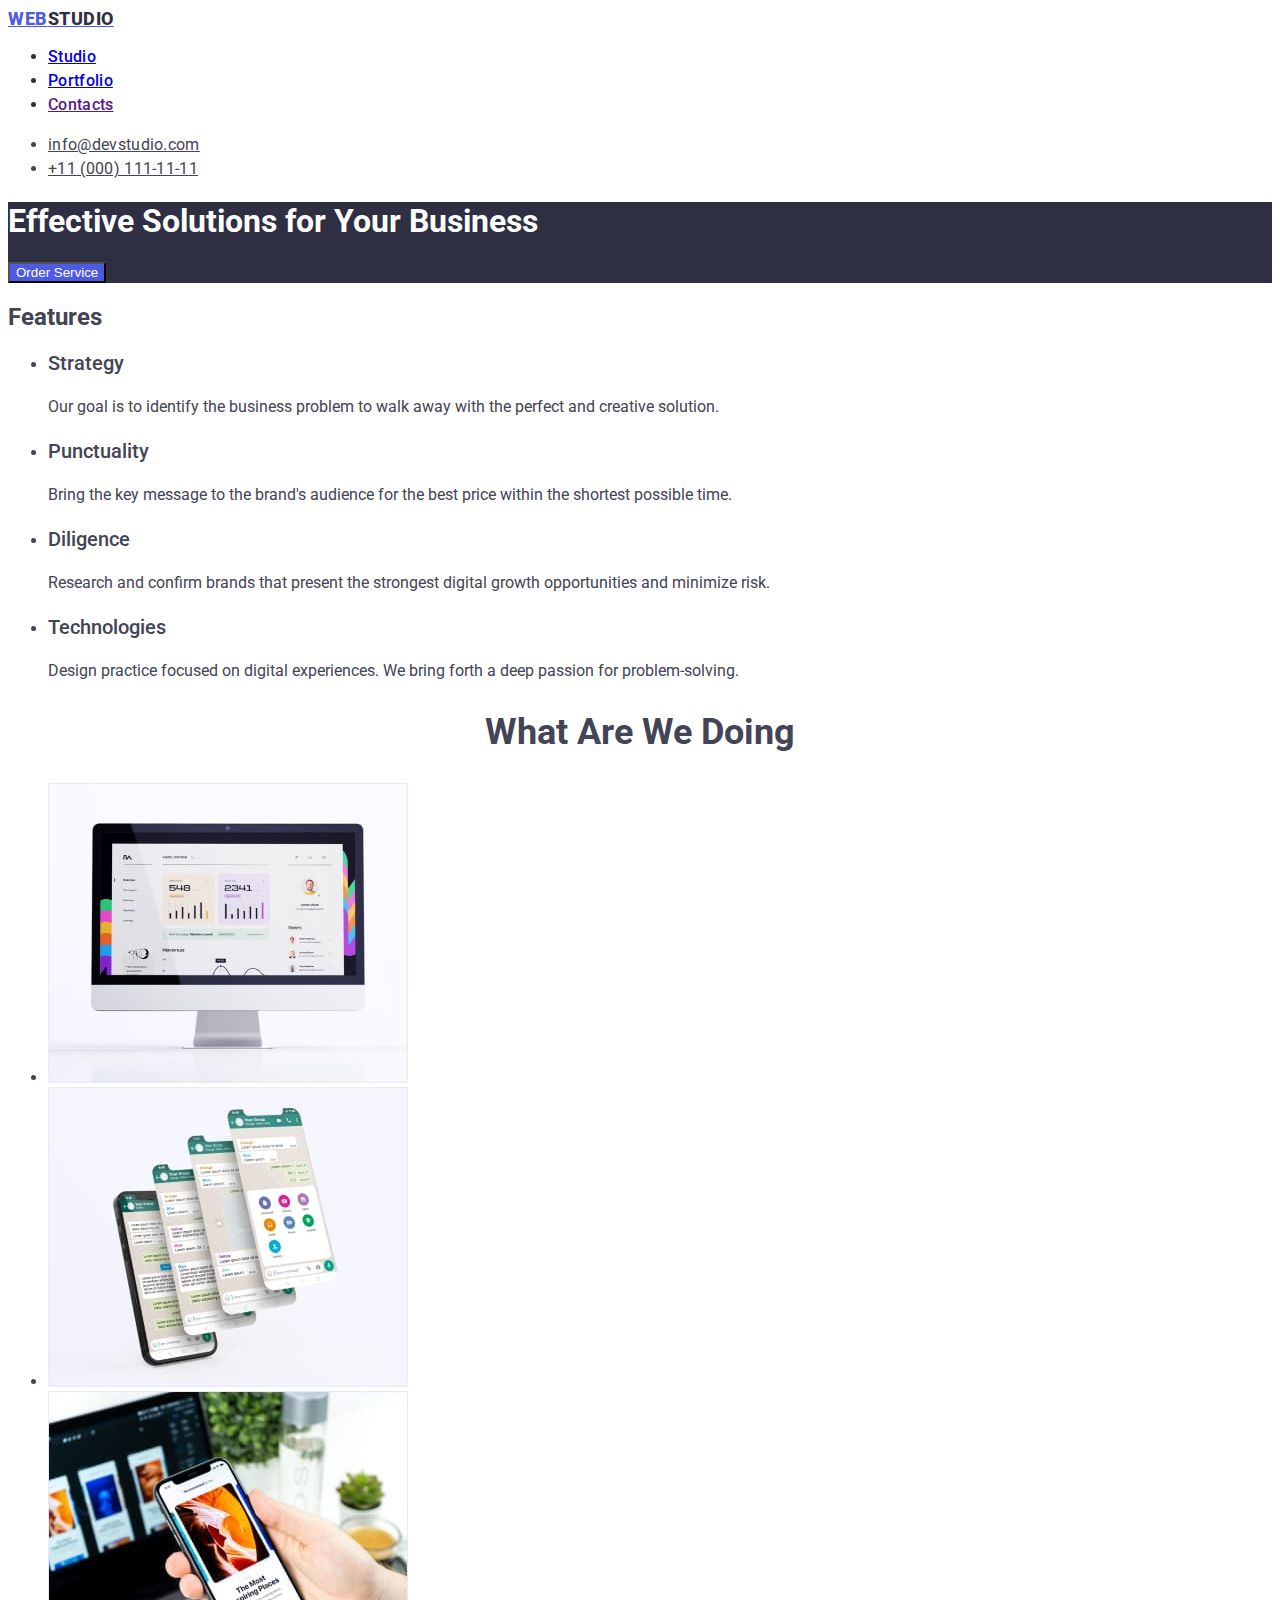
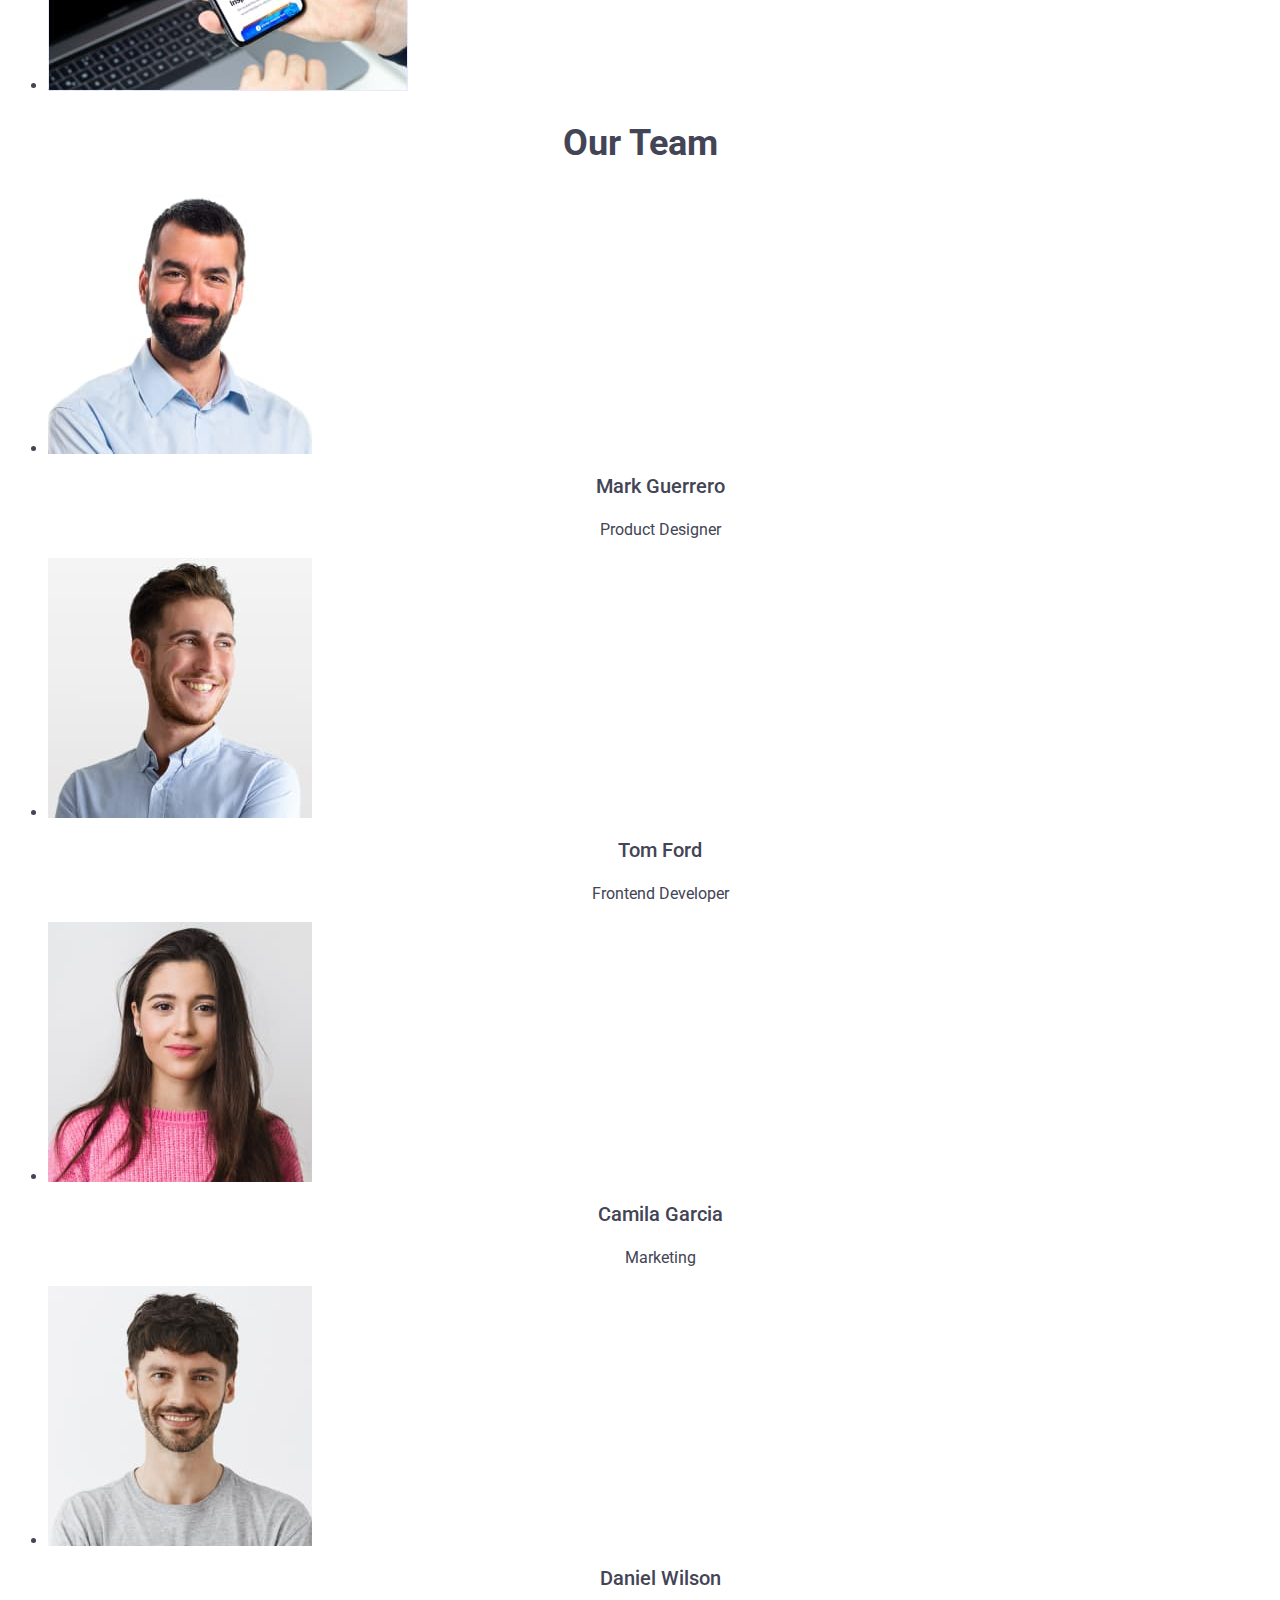
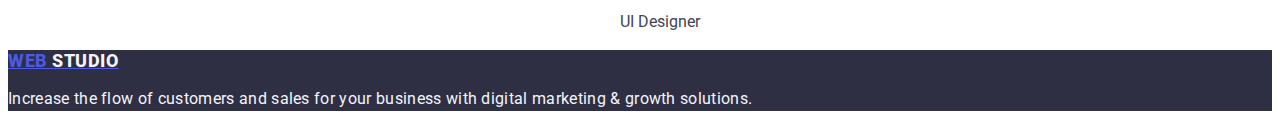
==== index.html @ 0f8529ee "styles" ====
<html lang="en">
  <head>
    <meta charset="UTF-8" />
    <meta http-equiv="X-UA-Compatible" content="IE=edge" />
    <meta name="viewport" content="width=device-width, initial-scale=1.0" />
    <link rel="preconnect" href="https://fonts.googleapis.com" />
    <link rel="preconnect" href="https://fonts.gstatic.com" crossorigin />
    <link
      href="https://fonts.googleapis.com/css2?family=Montserrat:wght@400;700&family=Raleway:wght@800&family=Roboto+Mono:ital@1&family=Roboto:wght@400;500;700;900&family=Tangerine:wght@700&display=swap"
      rel="stylesheet"
    />

    <title>WebStudio</title>
    <link rel="stylesheet" href="./css/styles.css" />
  </head>
  <body class="body">
    <!-- Header -->
    <header class="header">
      <nav class="header-nav">
        <a class="logo" href="./index.html">
          Web<span class="logo-span-dark">Studio</span>
        </a>
        <ul class="header-list">
          <li class="header-item">
            <a class="header-item-id" href="./index.html">Studio</a>
          </li>
          <li class="header-item">
            <a class="header-item-id" href="./portfolio.html">Portfolio</a>
          </li>
          <li class="header-item">
            <a class="header-item-id" href="">Contacts</a>
          </li>
        </ul>
      </nav>
      <address class="header-adress">
        <ul class="header-contacts">
          <li class="header-contacts-list">
            <a class="header-contacts-link" href="mailto:info@devstudio.com"
              >info@devstudio.com</a
            >
          </li>
          <li class="header-contacts-list">
            <a class="header-contacts-link" href="tel:+110001111111"
              >+11 (000) 111-11-11</a
            >
          </li>
        </ul>
      </address>
    </header>
    <!-- Main -->
    <main class="main">
      <!-- Hero section -->
      <section class="section hero">
        <h1 class="hero-title">Effective Solutions for Your Business</h1>
        <button class="hero-btn" type="button">Order Service</button>
      </section>

      <!-- Features -->
      <section class="section features">
        <h2 class="features-title">Features</h2>
        <ul class="features-list">
          <li class="features-item">
            <h3 class="features-item-title">Strategy</h3>
            <p class="features-item-text">
              Our goal is to identify the business problem to walk away with the
              perfect and creative solution.
            </p>
          </li>
          <li class="features-item">
            <h3 class="features-item-title">Punctuality</h3>
            <p class="features-item-text">
              Bring the key message to the brand's audience for the best price
              within the shortest possible time.
            </p>
          </li>
          <li class="features-item">
            <h3 class="features-item-title">Diligence</h3>
            <p class="features-item-text">
              Research and confirm brands that present the strongest digital
              growth opportunities and minimize risk.
            </p>
          </li>
          <li class="features-item">
            <h3 class="features-item-title">Technologies</h3>
            <p class="features-item-text">
              Design practice focused on digital experiences. We bring forth a
              deep passion for problem-solving.
            </p>
          </li>
        </ul>
      </section>
      <!-- What we do -->
      <section class="section product">
        <h2 class="product-title">What are we doing</h2>
        <ul class="product-list">
          <li class="product-item">
            <img
              class="product-img"
              src="./images/monitor.jpg"
              alt="monitor"
              width="360"
              height="300"
            />
          </li>
          <li class="product-item">
            <img
              class="product-img"
              src="./images/cascade.jpg"
              alt="cascade of websites above the smartphone"
              width="360"
              height="300"
            />
          </li>
          <li class="product-item">
            <img
              class="product-img"
              src="./images/smartphone.jpg"
              alt="smartphone in hand"
              width="360"
              height="300"
            />
          </li>
        </ul>
      </section>
      <!-- Our team -->
      <section class="section team">
        <h2 class="team-title">Our Team</h2>
        <ul class="team-list">
          <li class="team-faces">
            <img
              class="team-photo"
              src="./images/our-team/mark.jpg"
              alt="A bearded man in a light shirt.Smiling and looks straight ahead"
              width="264"
              height="260"
            />
            <h3 class="team-names">Mark Guerrero</h3>
            <p class="team-faces-position">Product Designer</p>
          </li>
          <li class="team-faces">
            <img
              class="team-photo"
              src="./images/our-team/tom.jpg"
              alt="A bearded man in a light shirt.Smiling and looks to the right"
              width="264"
              height="260"
            />
            <h3 class="team-names">Tom Ford</h3>
            <p class="team-faces-position">Frontend Developer</p>
          </li>
          <li class="team-faces">
            <img
              class="team-photo"
              src="./images/our-team/camilla.jpg"
              alt="A dark-haired girl in a pink sweater is smiling. She looks straight ahead "
              width="264"
              height="260"
            />
            <h3 class="team-names">Camila Garcia</h3>
            <p class="team-faces-position">Marketing</p>
          </li>
          <li class="team-faces">
            <img
              class="team-photo"
              src="./images/our-team/daniel.jpg"
              alt="A bearded man in a light t-shirt.Smiling and looks straight ahead"
              width="264"
              height="260"
            />
            <h3 class="team-names">Daniel Wilson</h3>
            <p class="team-faces-position">UI Designer</p>
          </li>
        </ul>
      </section>
    </main>

    <footer class="footer">
      <a class="logo" href="./index.html"
        >Web <span class="logo-span-light">Studio</span>
      </a>
      <p class="footer-text">
        Increase the flow of customers and sales for your business with digital
        marketing & growth solutions.
      </p>
    </footer>
  </body>
</html>
---- css/styles.css ----
body
{
    background-color:#FFFFFF;
    font-family: "Roboto","Raleway",sans-serif;
    color: #434455;
    
}

/* Header styles */
.header {}

.header-nav 
{
        font-style: normal;
        font-weight: 500;
        font-size: 16px;
        line-height:1.5;
        letter-spacing: 0.02em;
        color: #2E2F42;
}

.logo 
{
        font-style: normal;
        font-weight: 800;
        font-size: 18px;
        line-height: 1.17;
        letter-spacing: 0.03em;
        text-transform: uppercase;
        color: #4D5AE5;
}

.logo-span-dark
{
color: #2E2F42;
}

.header-list {}

.header-item {}

.header-item-id{}

.header-item-id:hover, 
.header-item-id:focus
{
   color: #404BBF
}

.header-adress {}

.header-contacts {}

.header-contacts-list {}
    

.header-contacts-link
 {
        font-style: normal;
        font-weight: 400;
        font-size: 16px;
        line-height: 1.5;
        letter-spacing: 0.02em;
        color: #434455;
    }

.header-contacts-link:hover,
.header-contacts-link:focus
{
    color: #404BBF;
}

/* Hero styles */

.section {}

.hero {
    background-color: #2E2F42;
}

.hero-title {
    color: #FFFFFF;
}

.hero-btn {
    background-color: #4D5AE5;
    color: #FFFFFF;
    cursor: pointer;
}

.hero-btn:hover,
.hero-btn:focus
{
    background-color: #404BBF;
}

/* Features styles */

.section {}

.features {}

.features-title {}

.features-list {}

.features-item {}

.features-item-title {
    font-weight: 500;
        font-size: 20px;
        line-height: 1.2;
}

.features-item-text {
    font-weight: 400;
        font-size: 16px;
        line-height: 1.5;
}

/* Product styles */

.section {}

.product {}

.product-title {
    font-weight: 700;
        font-size: 36px;
        line-height: 1.11;
        text-align: center;
        text-transform: capitalize;
}

.product-list {}

.product-item {}

.product-img {}

/* Team styles */

.section {}

.team {}

.team-title {
    font-weight: 700;
        font-size: 36px;
        line-height: 1.11;
        text-align: center;
        text-transform: capitalize;
    }

.team-list {}

.team-faces {}

.team-photo {}

.team-names {
    font-weight: 500;
        font-size: 20px;
        line-height: 1.2;
        text-align: center;
}

.team-faces-position {font-weight: 400;
    font-size: 16px;
    line-height: 1.5;
    text-align: center;}

/* Footer styles*/
.footer 
{
    background-color: #2E2F42;;
}

.logo {}

.logo-span-light 
{
    color: #F4F4FD;
}

.footer-text {
    font-family: 'Roboto';
        font-style: normal;
        font-weight: 400;
        font-size: 16px;
        line-height: 1.5;
        letter-spacing: 0.02em;
        color: #F4F4FD;
}

/* Portfolio styles */

.main {}

.section {}

.pf {}

.pf-list {}

.pf-item {}

.pf-btn {
    background-color: #F4F4FD;
    color: #4D5AE5;
    cursor: pointer;
}
.pf-btn:hover,
.pf-btn:focus
{
    background-color: #404BBF;
    color: #FFFFFF;
}
.pf-links {}

.pf-info {}

.pf-info-links {}

.pf-img {}

.pf-subtitle {
    font-weight: 400;
        font-size: 16px;
        line-height: 1.5;
        columns: #2E2F42;
}

.pf-text {
    font-weight: 400;
        font-size: 16px;
        line-height: 1.5;
        color: #2E2F42;
}
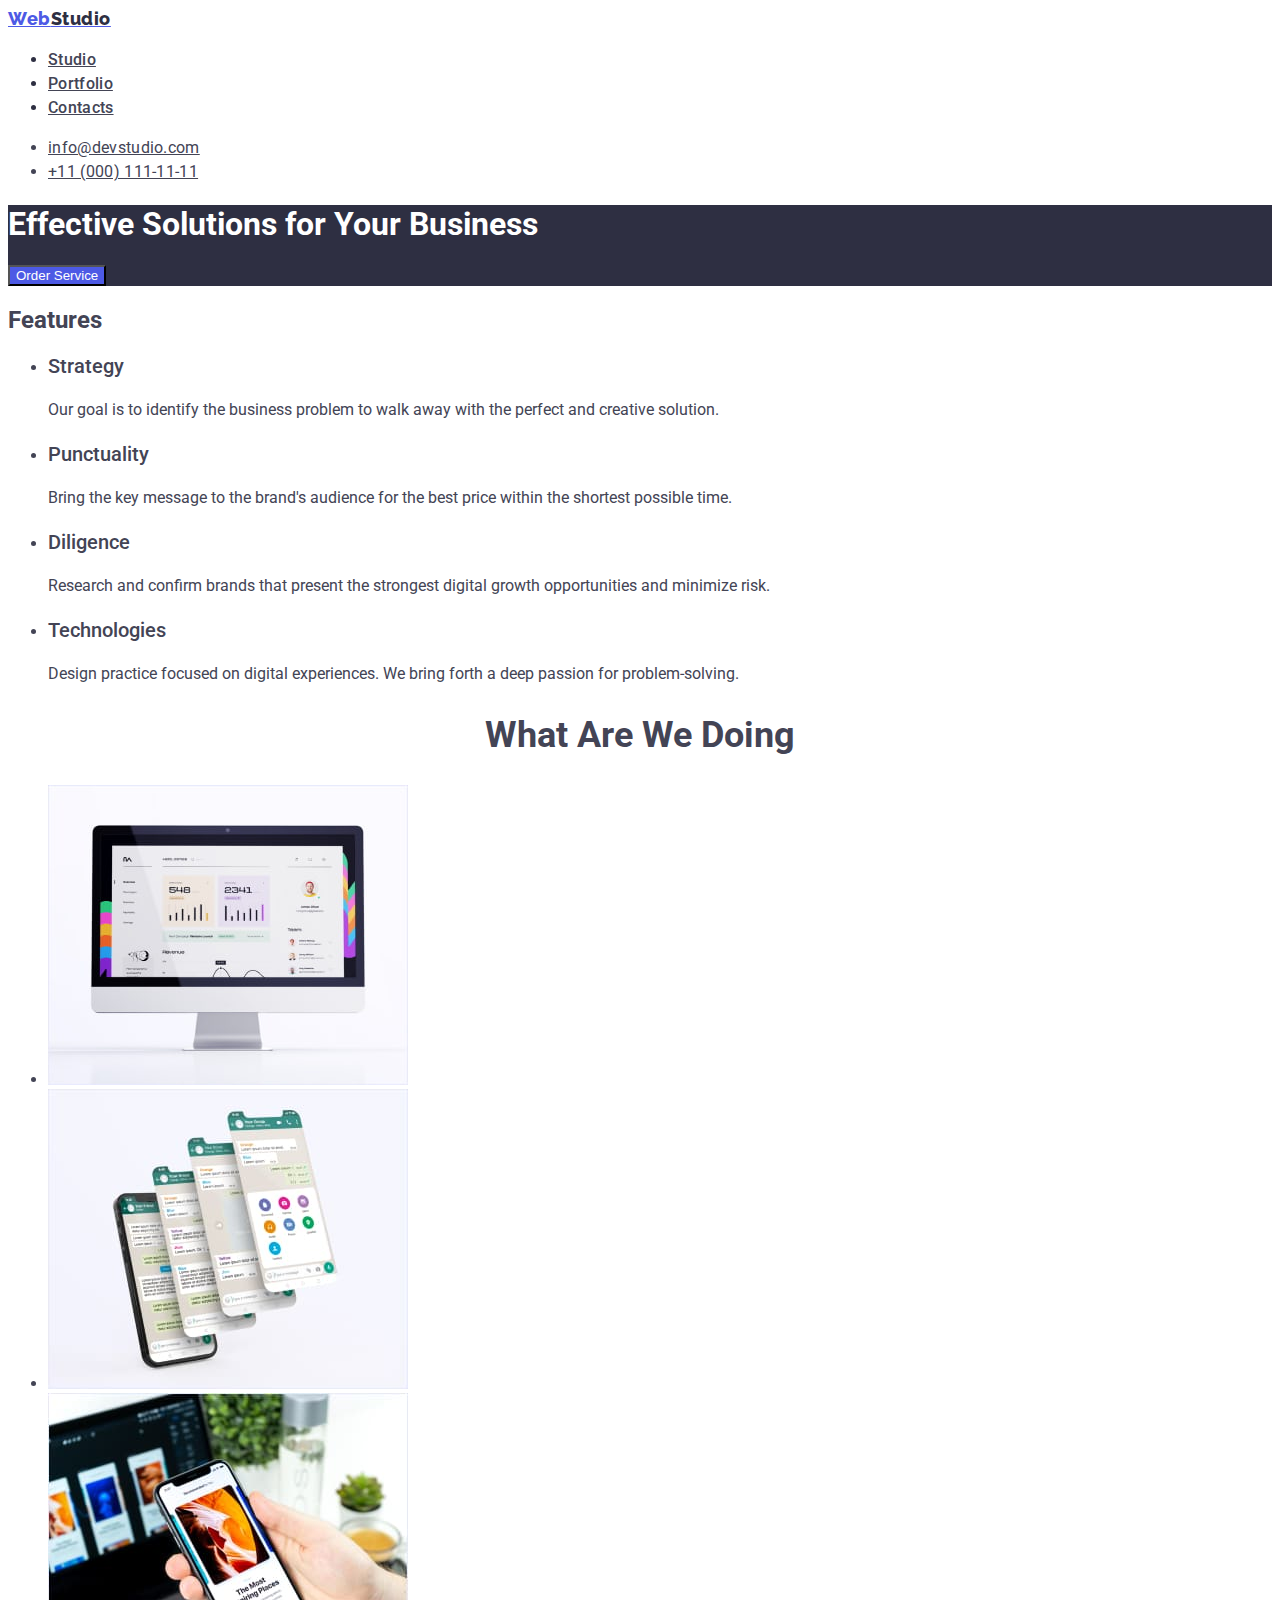
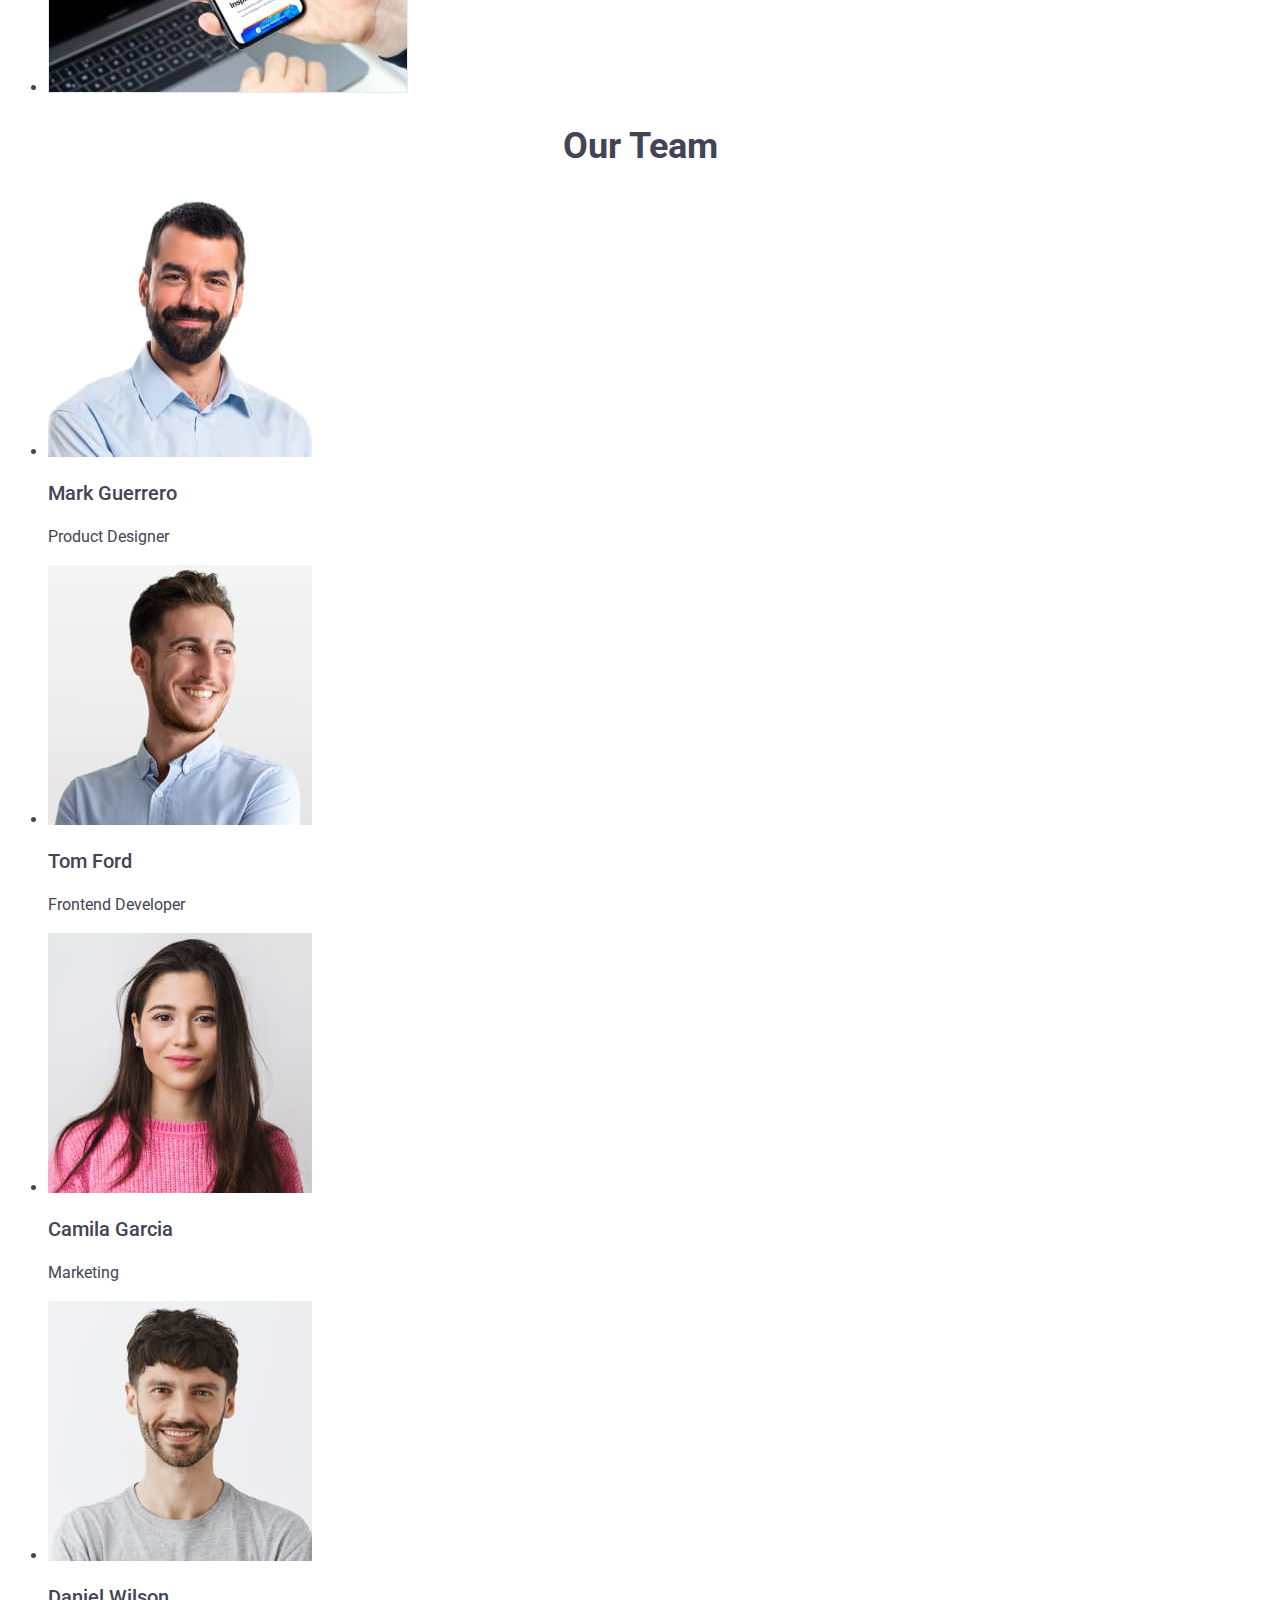
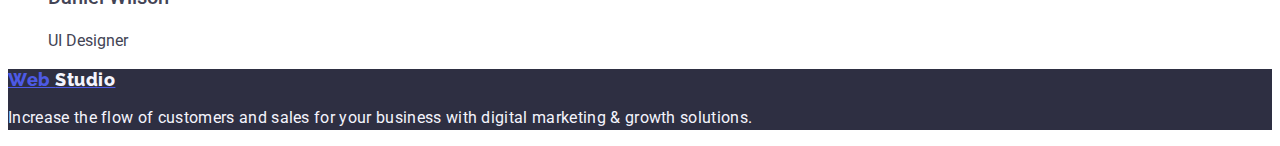
==== commit 2d44bd2d: "changes1" ====
--- a/index.html
+++ b/index.html
@@ -1,3 +1,4 @@
+<!DOCTYPE html>
 <html lang="en">
   <head>
     <meta charset="UTF-8" />
--- a/css/styles.css
+++ b/css/styles.css
@@ -1,9 +1,17 @@
 body
 {
-    background-color:#FFFFFF;
-    font-family: "Roboto","Raleway",sans-serif;
-    color: #434455;
+    background-color:var(--background-light);
+    font-family: "Roboto",sans-serif;
+    color: var(--main-text-color);
     
+}
+:root
+{
+    --background-dark: #2E2F42;
+    --background-light:#FFFFFF;
+    --main-tittle-color:#2E2F42;
+    --main-text-color:#434455;
+    --text-light-color:#FFFFFF;
 }
 
 /* Header styles */
@@ -11,35 +19,36 @@
 
 .header-nav 
 {
-        font-style: normal;
         font-weight: 500;
         font-size: 16px;
         line-height:1.5;
         letter-spacing: 0.02em;
-        color: #2E2F42;
+        color: var(--main-tittle-color);
 }
 
 .logo 
 {
-        font-style: normal;
-        font-weight: 800;
-        font-size: 18px;
-        line-height: 1.17;
-        letter-spacing: 0.03em;
-        text-transform: uppercase;
-        color: #4D5AE5;
+font-family: 'Raleway';      
+font-style: normal;        
+font-weight: 800;
+font-size: 18px;
+line-height:1.17;
+letter-spacing: 0.03em;
+  color: #4D5AE5;
 }
 
 .logo-span-dark
 {
-color: #2E2F42;
+color:var(--main-tittle-color);
 }
 
 .header-list {}
 
 .header-item {}
 
-.header-item-id{}
+.header-item-id{
+    color: var(--main-text-color);
+}
 
 .header-item-id:hover, 
 .header-item-id:focus
@@ -61,7 +70,7 @@
         font-size: 16px;
         line-height: 1.5;
         letter-spacing: 0.02em;
-        color: #434455;
+        color: var(--main-text-color);
     }
 
 .header-contacts-link:hover,
@@ -75,16 +84,16 @@
 .section {}
 
 .hero {
-    background-color: #2E2F42;
+    background-color: var(--background-dark);
 }
 
 .hero-title {
-    color: #FFFFFF;
+    color: var(--text-light-color);
 }
 
 .hero-btn {
     background-color: #4D5AE5;
-    color: #FFFFFF;
+    color: var(--text-light-color);
     cursor: pointer;
 }
 
@@ -162,18 +171,19 @@
     font-weight: 500;
         font-size: 20px;
         line-height: 1.2;
-        text-align: center;
-}
-
-.team-faces-position {font-weight: 400;
+       
+}
+
+.team-faces-position {
+    font-weight: 400;
     font-size: 16px;
     line-height: 1.5;
-    text-align: center;}
+   }
 
 /* Footer styles*/
 .footer 
 {
-    background-color: #2E2F42;;
+    background-color: var(--background-dark);
 }
 
 .logo {}
@@ -184,9 +194,7 @@
 }
 
 .footer-text {
-    font-family: 'Roboto';
-        font-style: normal;
-        font-weight: 400;
+    
         font-size: 16px;
         line-height: 1.5;
         letter-spacing: 0.02em;
@@ -214,7 +222,7 @@
 .pf-btn:focus
 {
     background-color: #404BBF;
-    color: #FFFFFF;
+    color: var(--text-light-color);
 }
 .pf-links {}
 
@@ -228,12 +236,12 @@
     font-weight: 400;
         font-size: 16px;
         line-height: 1.5;
-        columns: #2E2F42;
+        color: var(--main-tittle-color);
 }
 
 .pf-text {
     font-weight: 400;
         font-size: 16px;
         line-height: 1.5;
-        color: #2E2F42;
+        color: var(--main-tittle-color);
 }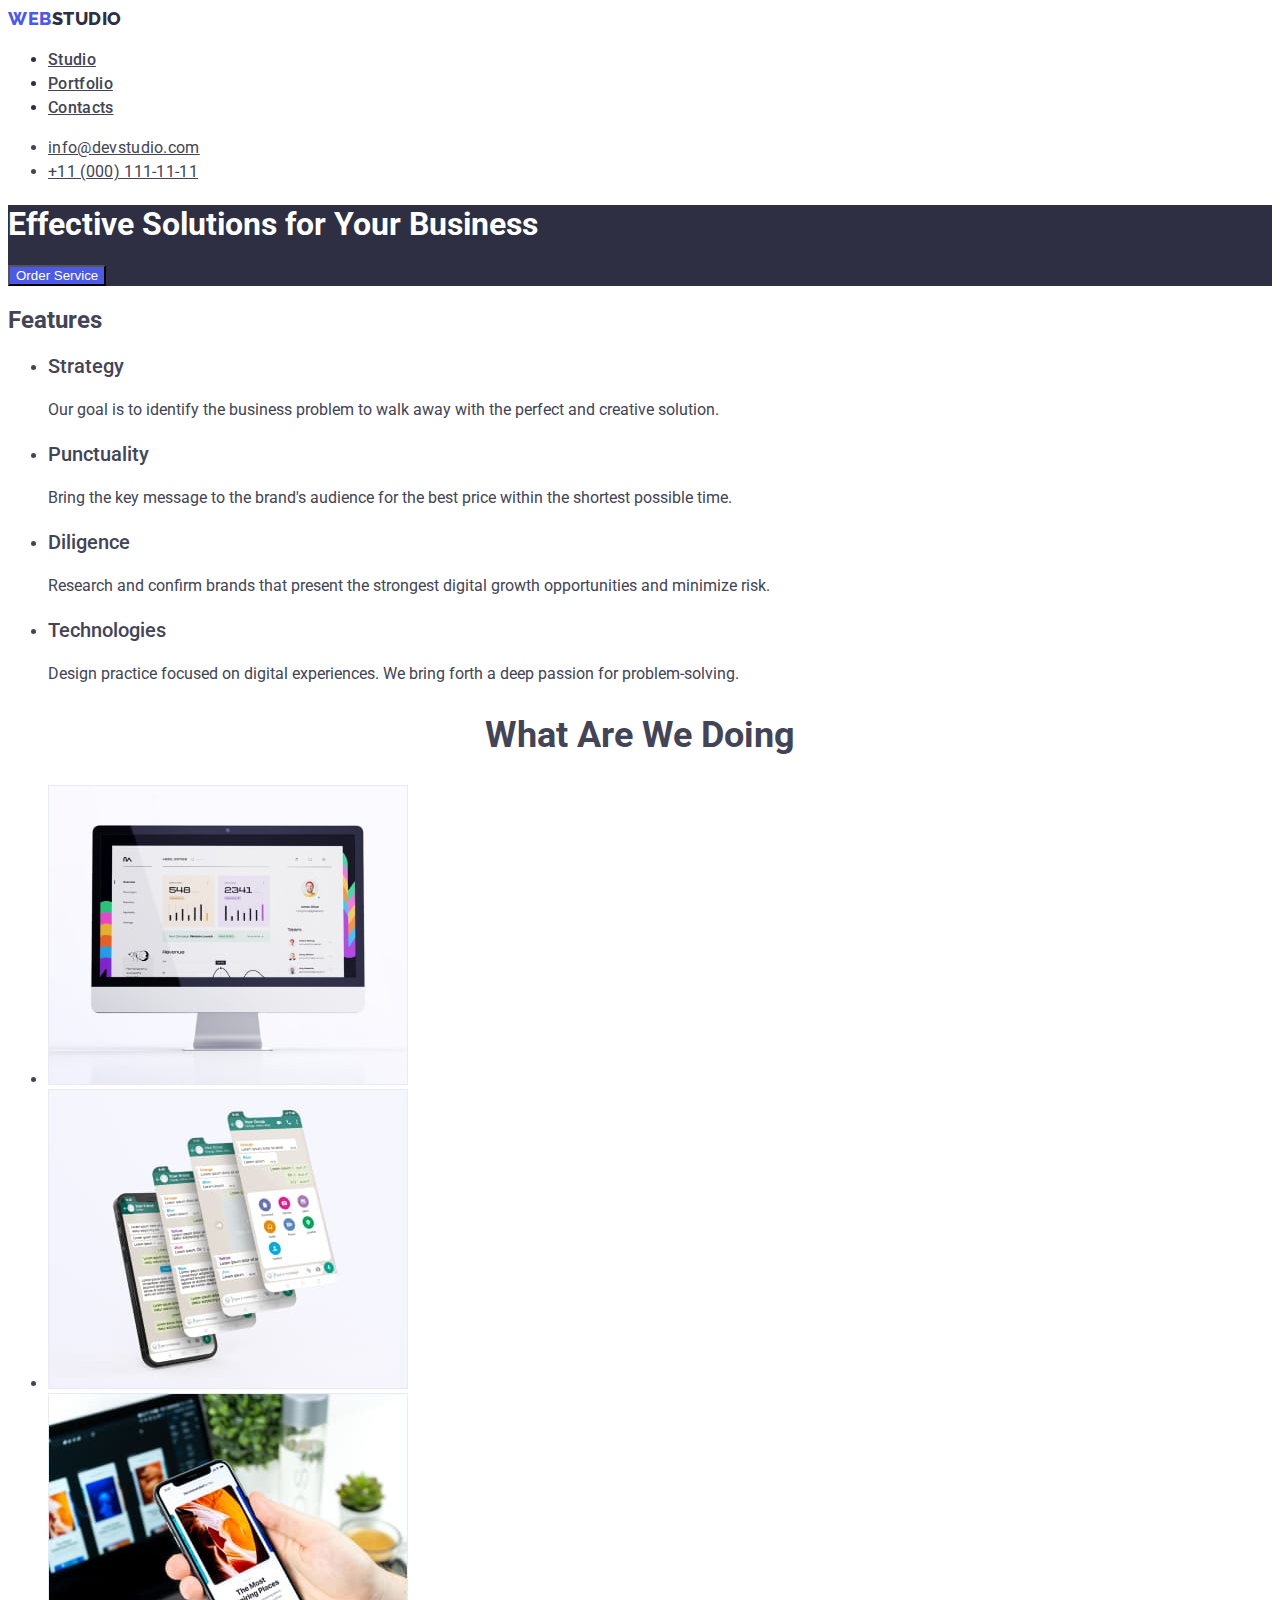
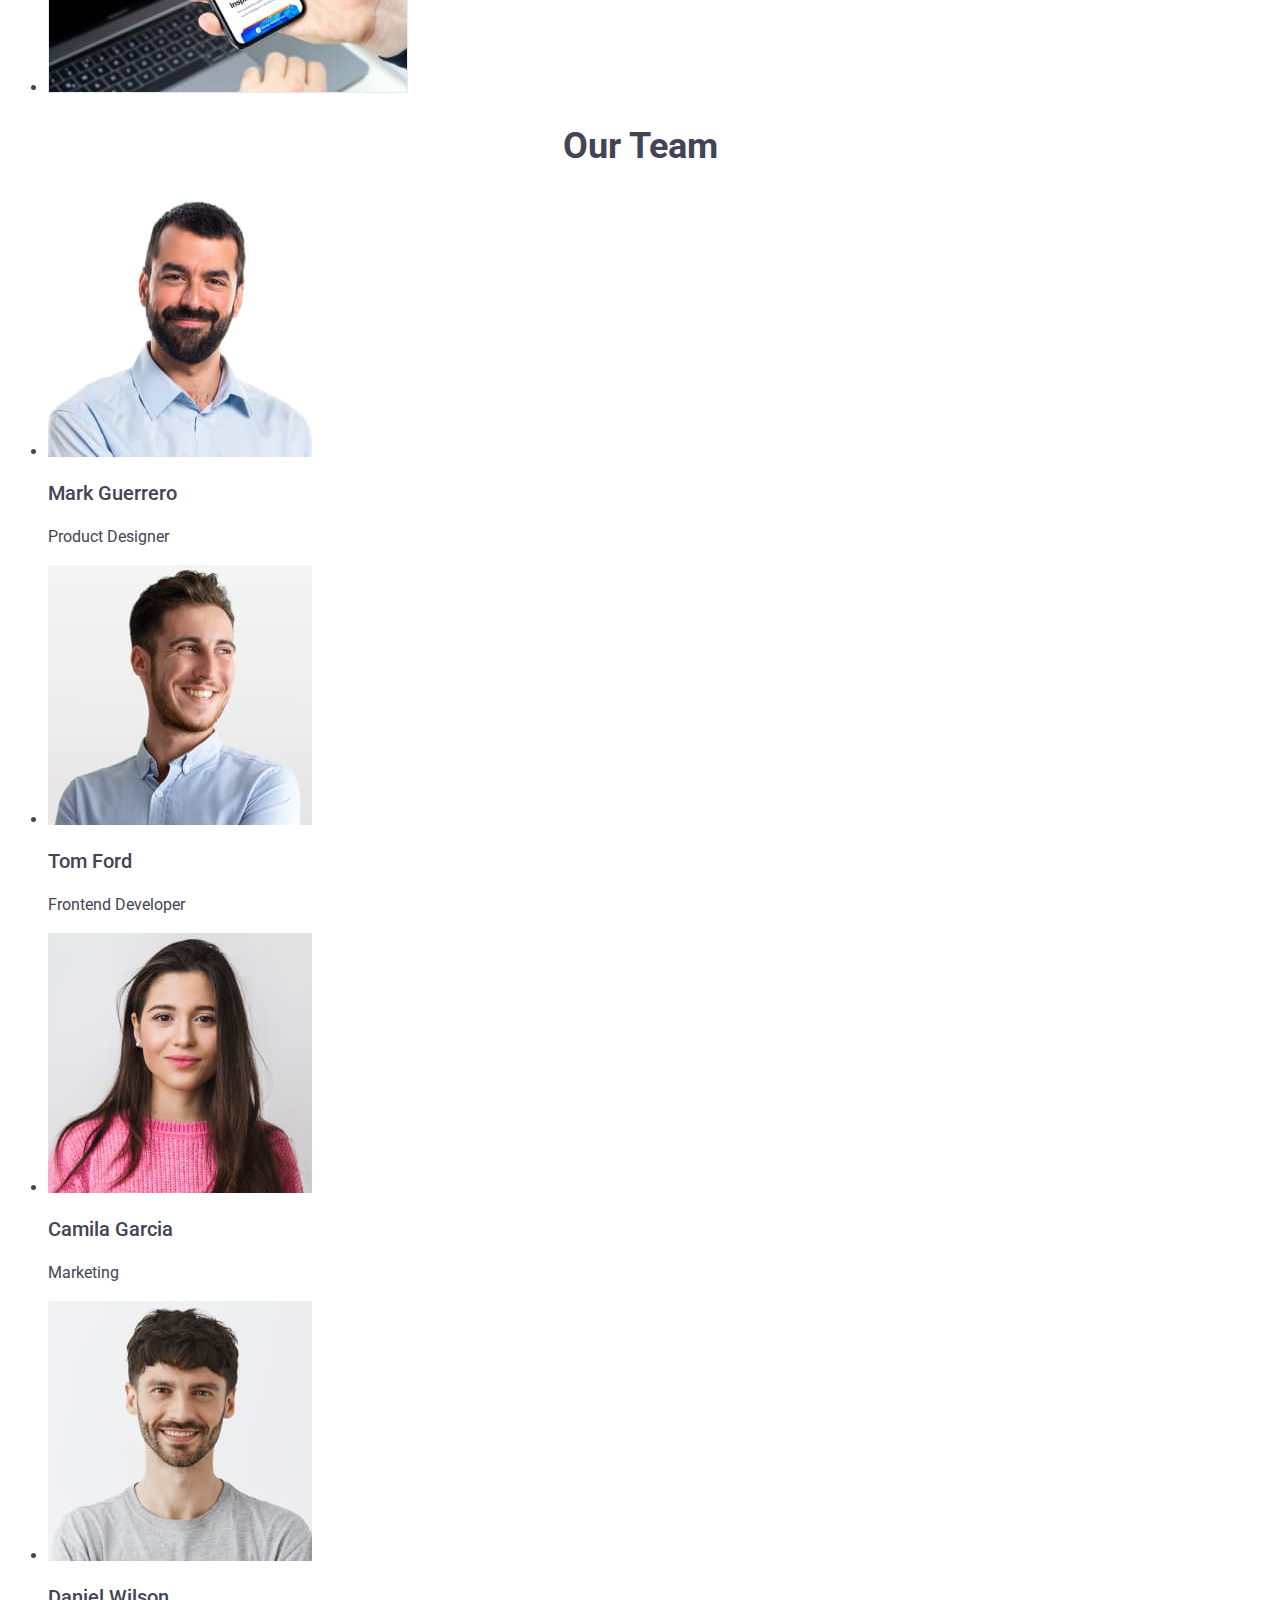
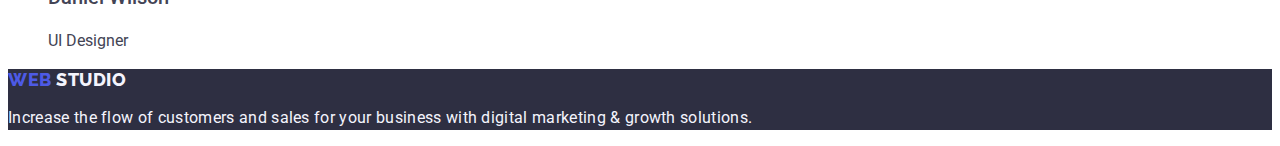
==== commit 2d461a82: "ch2" ====
--- a/index.html
+++ b/index.html
@@ -18,7 +18,7 @@
     <!-- Header -->
     <header class="header">
       <nav class="header-nav">
-        <a class="logo" href="./index.html">
+        <a class="logo link" href="./index.html">
           Web<span class="logo-span-dark">Studio</span>
         </a>
         <ul class="header-list">
@@ -176,7 +176,7 @@
     </main>
 
     <footer class="footer">
-      <a class="logo" href="./index.html"
+      <a class="logo link" href="./index.html"
         >Web <span class="logo-span-light">Studio</span>
       </a>
       <p class="footer-text">
--- a/css/styles.css
+++ b/css/styles.css
@@ -1,7 +1,7 @@
 body
-{
+{font-family: "Roboto", sans-serif;
     background-color:var(--background-light);
-    font-family: "Roboto",sans-serif;
+    
     color: var(--main-text-color);
     
 }
@@ -19,22 +19,31 @@
 
 .header-nav 
 {
-        font-weight: 500;
-        font-size: 16px;
-        line-height:1.5;
-        letter-spacing: 0.02em;
+        
+            font-style: normal;
+            font-weight: 500;
+            font-size: 16px;
+            line-height: 1.5;
+           
+            letter-spacing: 0.02em;
         color: var(--main-tittle-color);
 }
 
 .logo 
 {
-font-family: 'Raleway';      
+font-family: "Raleway",
+    sans-serif;      
 font-style: normal;        
 font-weight: 800;
 font-size: 18px;
 line-height:1.17;
 letter-spacing: 0.03em;
   color: #4D5AE5;
+  text-transform: uppercase;
+}
+.link
+{
+    text-decoration: none;
 }
 
 .logo-span-dark
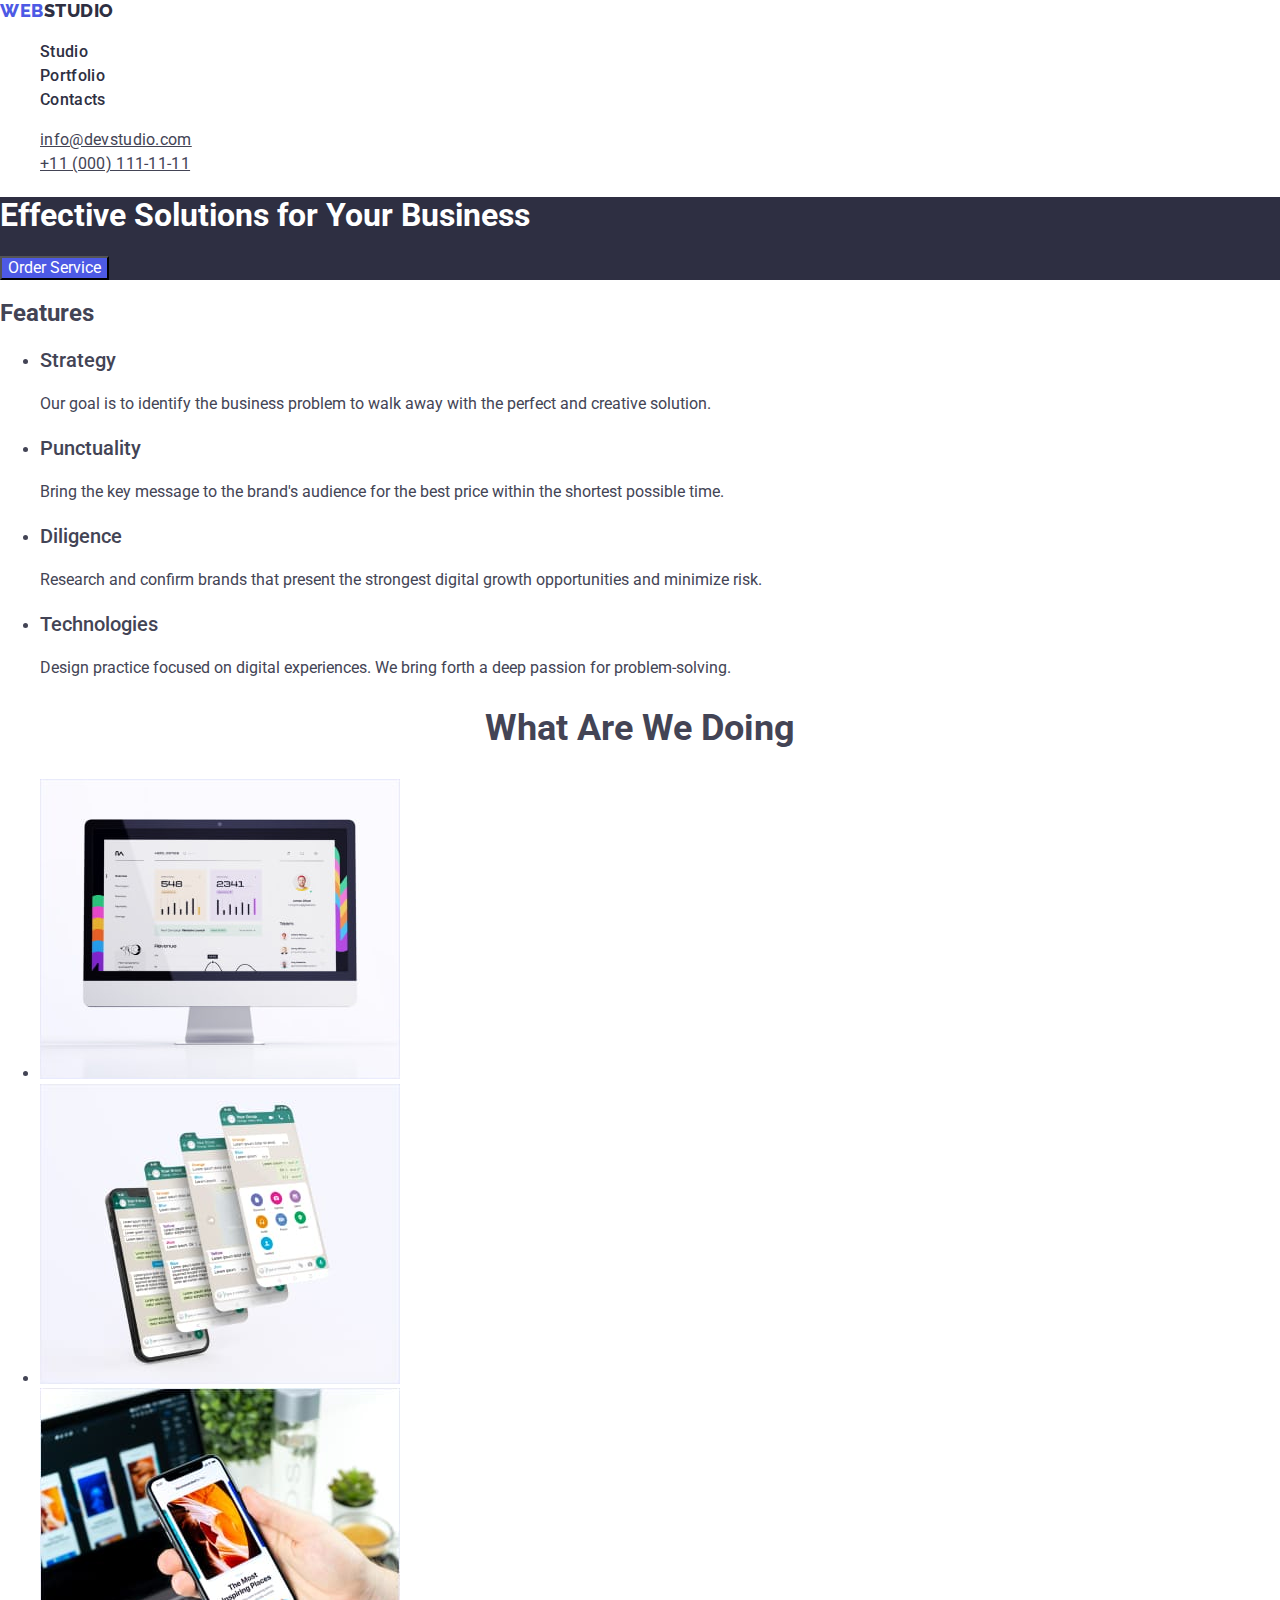
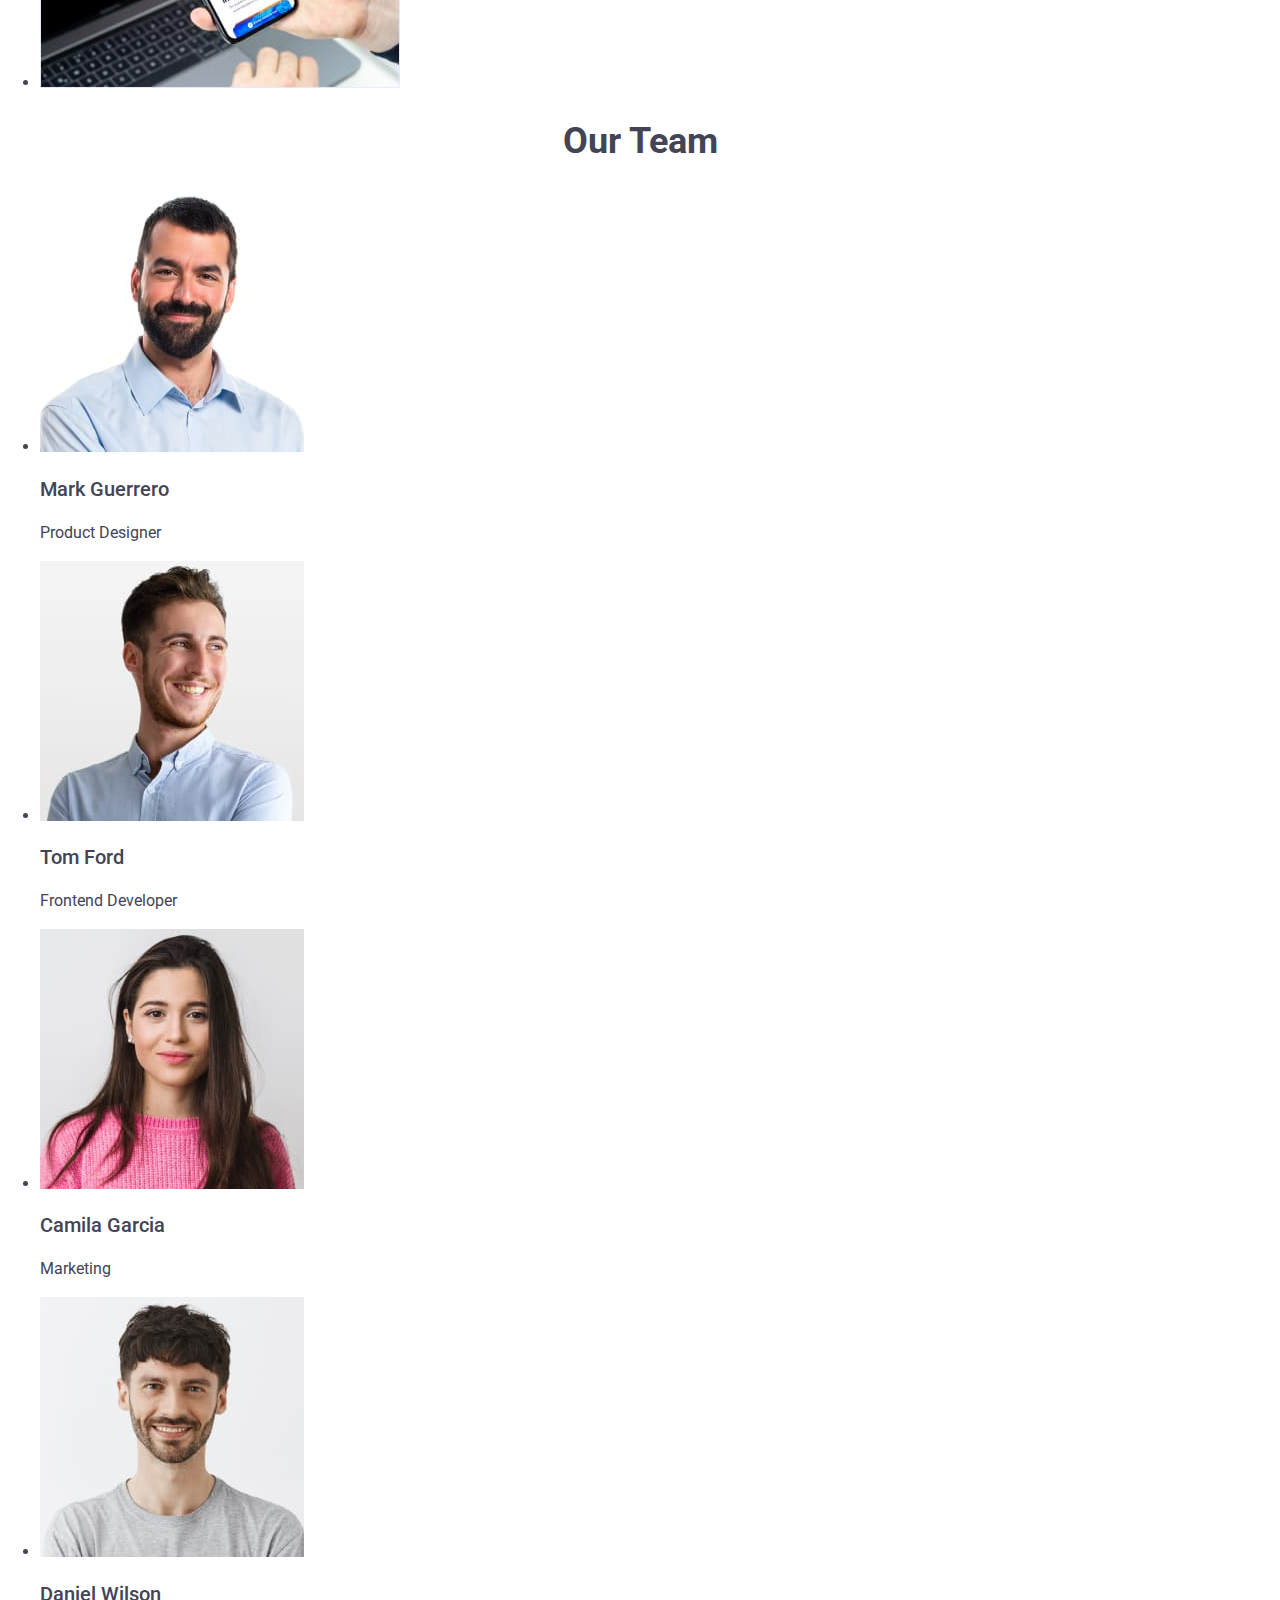
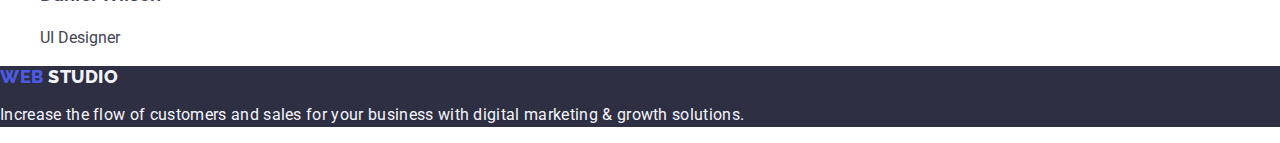
==== commit 750af393: "changes3" ====
--- a/index.html
+++ b/index.html
@@ -9,6 +9,11 @@
     <link
       href="https://fonts.googleapis.com/css2?family=Montserrat:wght@400;700&family=Raleway:wght@800&family=Roboto+Mono:ital@1&family=Roboto:wght@400;500;700;900&family=Tangerine:wght@700&display=swap"
       rel="stylesheet"
+    />
+    <!-- Normalize -->
+    <link
+      rel="stylesheet"
+      href="https://cdn.jsdelivr.net/npm/modern-normalize@2.0.0/modern-normalize.min.css"
     />
 
     <title>WebStudio</title>
@@ -23,24 +28,24 @@
         </a>
         <ul class="header-list">
           <li class="header-item">
-            <a class="header-item-id" href="./index.html">Studio</a>
+            <a class="header-item-id link" href="./index.html">Studio</a>
           </li>
           <li class="header-item">
-            <a class="header-item-id" href="./portfolio.html">Portfolio</a>
+            <a class="header-item-id link" href="./portfolio.html">Portfolio</a>
           </li>
           <li class="header-item">
-            <a class="header-item-id" href="">Contacts</a>
+            <a class="header-item-id link" href="">Contacts</a>
           </li>
         </ul>
       </nav>
       <address class="header-adress">
         <ul class="header-contacts">
-          <li class="header-contacts-list">
+          <li class="header-contacts-list link">
             <a class="header-contacts-link" href="mailto:info@devstudio.com"
               >info@devstudio.com</a
             >
           </li>
-          <li class="header-contacts-list">
+          <li class="header-contacts-list link">
             <a class="header-contacts-link" href="tel:+110001111111"
               >+11 (000) 111-11-11</a
             >
--- a/css/styles.css
+++ b/css/styles.css
@@ -1,10 +1,15 @@
 body
 {font-family: "Roboto", sans-serif;
     background-color:var(--background-light);
-    
     color: var(--main-text-color);
     
 }
+/* Reset */
+.link {
+    text-decoration: none;
+    
+}
+
 :root
 {
     --background-dark: #2E2F42;
@@ -24,7 +29,6 @@
             font-weight: 500;
             font-size: 16px;
             line-height: 1.5;
-           
             letter-spacing: 0.02em;
         color: var(--main-tittle-color);
 }
@@ -41,22 +45,27 @@
   color: #4D5AE5;
   text-transform: uppercase;
 }
-.link
-{
-    text-decoration: none;
-}
+
 
 .logo-span-dark
 {
 color:var(--main-tittle-color);
 }
 
-.header-list {}
+.header-list {
+    list-style: none;
+}
 
 .header-item {}
 
 .header-item-id{
-    color: var(--main-text-color);
+    font-family: 'Roboto';
+        font-style: normal;
+        font-weight: 500;
+        font-size: 16px;
+        line-height: 1.5;
+      letter-spacing: 0.02em;
+    color: var(--main-tittle-color);
 }
 
 .header-item-id:hover, 
@@ -65,9 +74,13 @@
    color: #404BBF
 }
 
-.header-adress {}
-
-.header-contacts {}
+.header-adress {
+    font-style: normal;
+}
+
+.header-contacts {
+    list-style: none;
+}
 
 .header-contacts-list {}
     
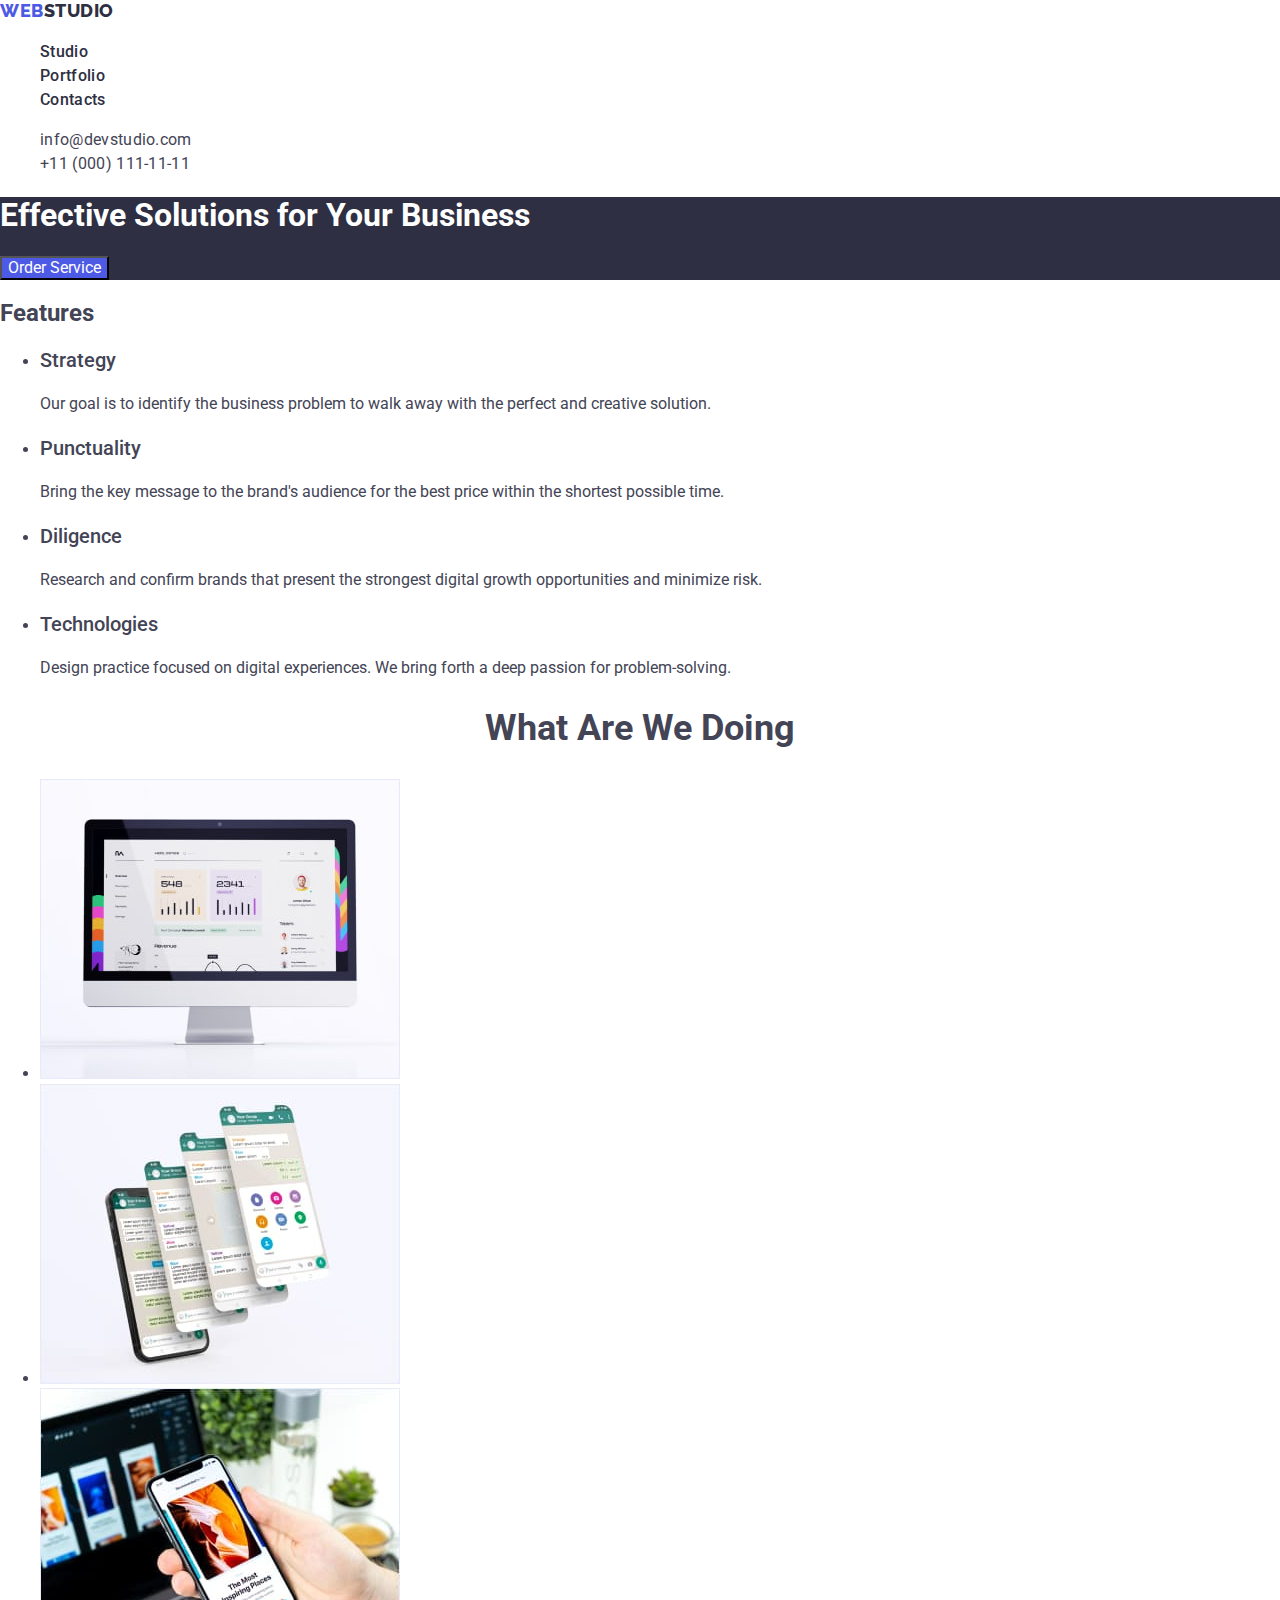
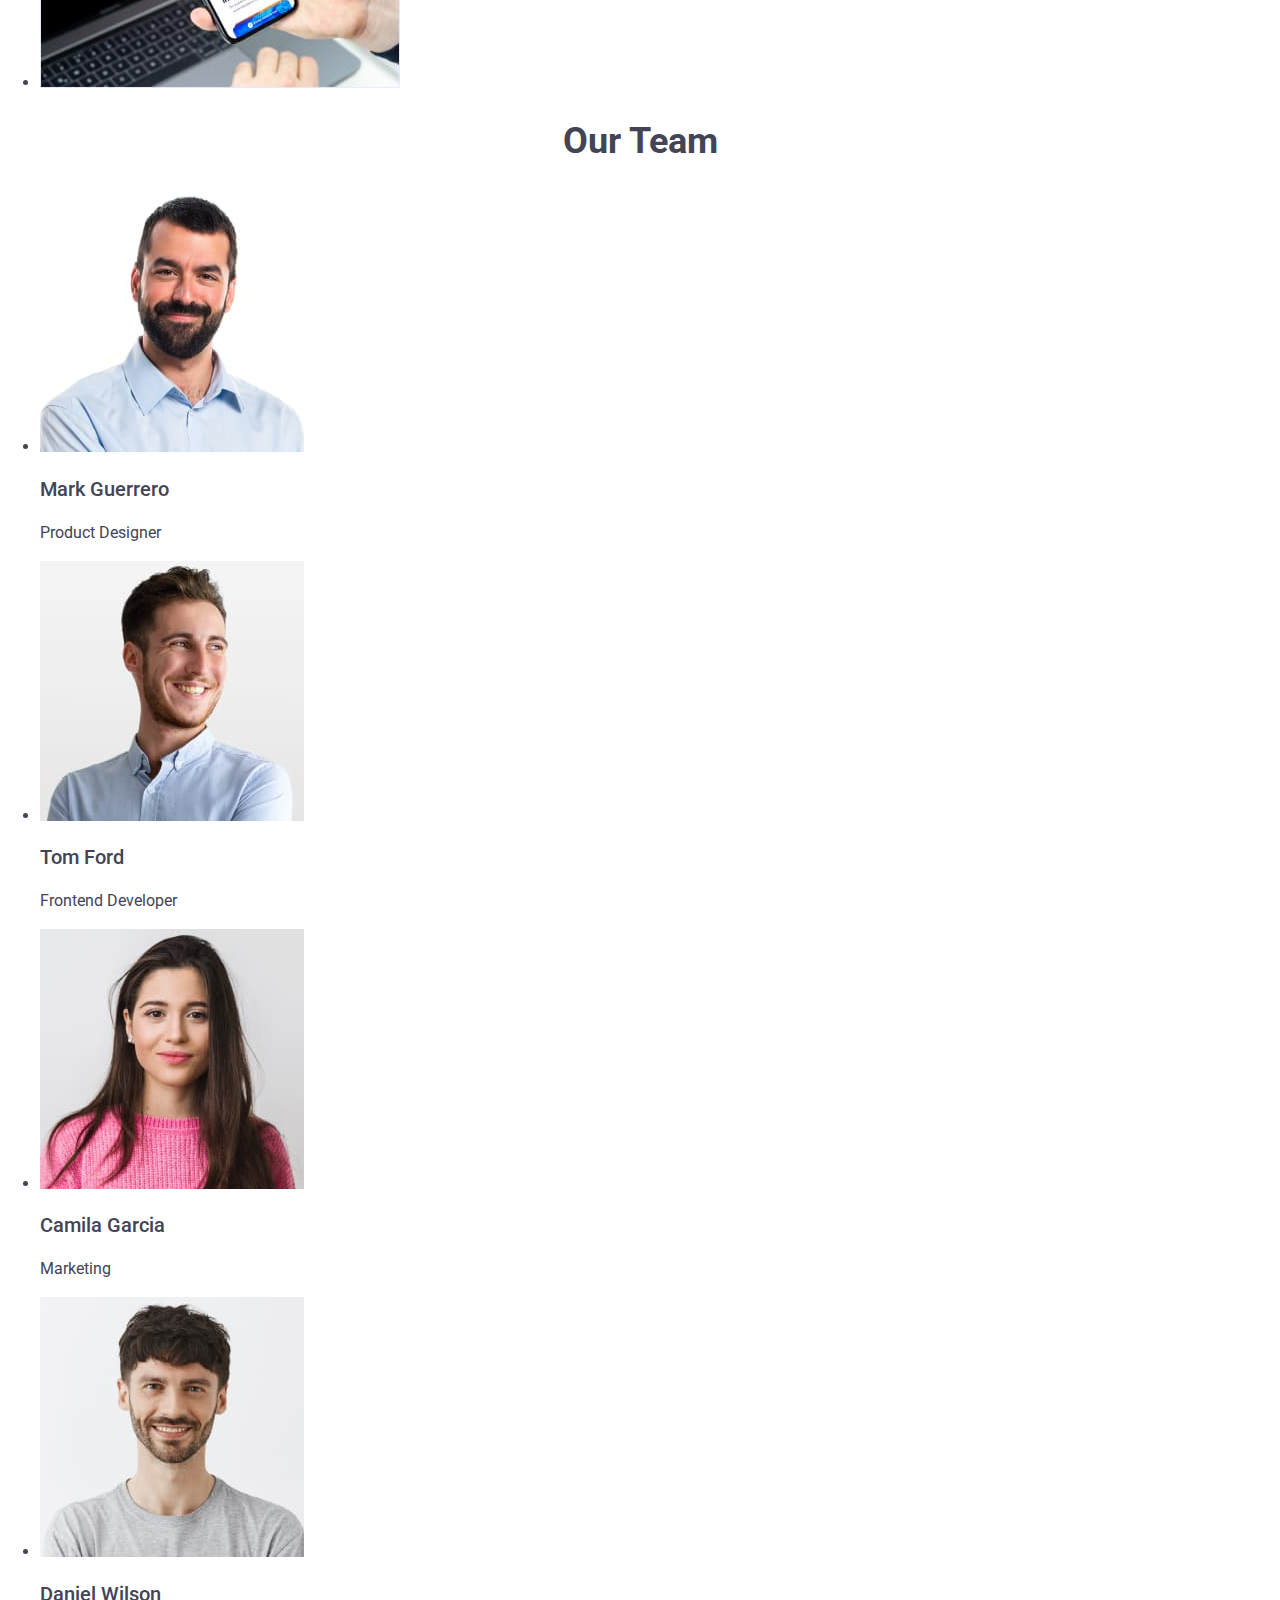
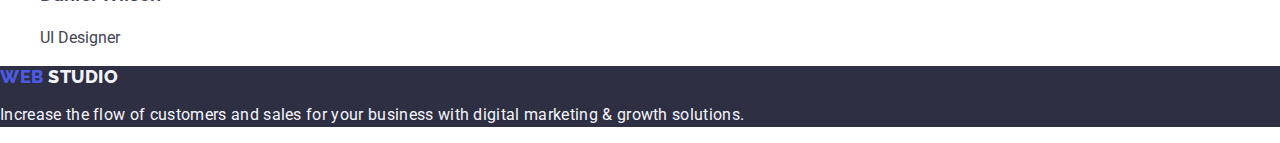
==== commit e7daa9ca: "6" ====
--- a/index.html
+++ b/index.html
@@ -22,11 +22,11 @@
   <body class="body">
     <!-- Header -->
     <header class="header">
-      <nav class="header-nav">
+      <nav class="header-nav list">
         <a class="logo link" href="./index.html">
           Web<span class="logo-span-dark">Studio</span>
         </a>
-        <ul class="header-list">
+        <ul class="header-list list">
           <li class="header-item">
             <a class="header-item-id link" href="./index.html">Studio</a>
           </li>
@@ -39,14 +39,16 @@
         </ul>
       </nav>
       <address class="header-adress">
-        <ul class="header-contacts">
+        <ul class="header-contacts list">
           <li class="header-contacts-list link">
-            <a class="header-contacts-link" href="mailto:info@devstudio.com"
+            <a
+              class="header-contacts-link link"
+              href="mailto:info@devstudio.com"
               >info@devstudio.com</a
             >
           </li>
           <li class="header-contacts-list link">
-            <a class="header-contacts-link" href="tel:+110001111111"
+            <a class="header-contacts-link link" href="tel:+110001111111"
               >+11 (000) 111-11-11</a
             >
           </li>
--- a/css/styles.css
+++ b/css/styles.css
@@ -6,8 +6,10 @@
 }
 /* Reset */
 .link {
-    text-decoration: none;
-    
+    text-decoration: none;   
+}
+.list{
+    list-style: none;
 }
 
 :root
@@ -24,7 +26,6 @@
 
 .header-nav 
 {
-        
             font-style: normal;
             font-weight: 500;
             font-size: 16px;
@@ -65,7 +66,7 @@
         font-size: 16px;
         line-height: 1.5;
       letter-spacing: 0.02em;
-    color: var(--main-tittle-color);
+    color:#2E2F42;
 }
 
 .header-item-id:hover, 
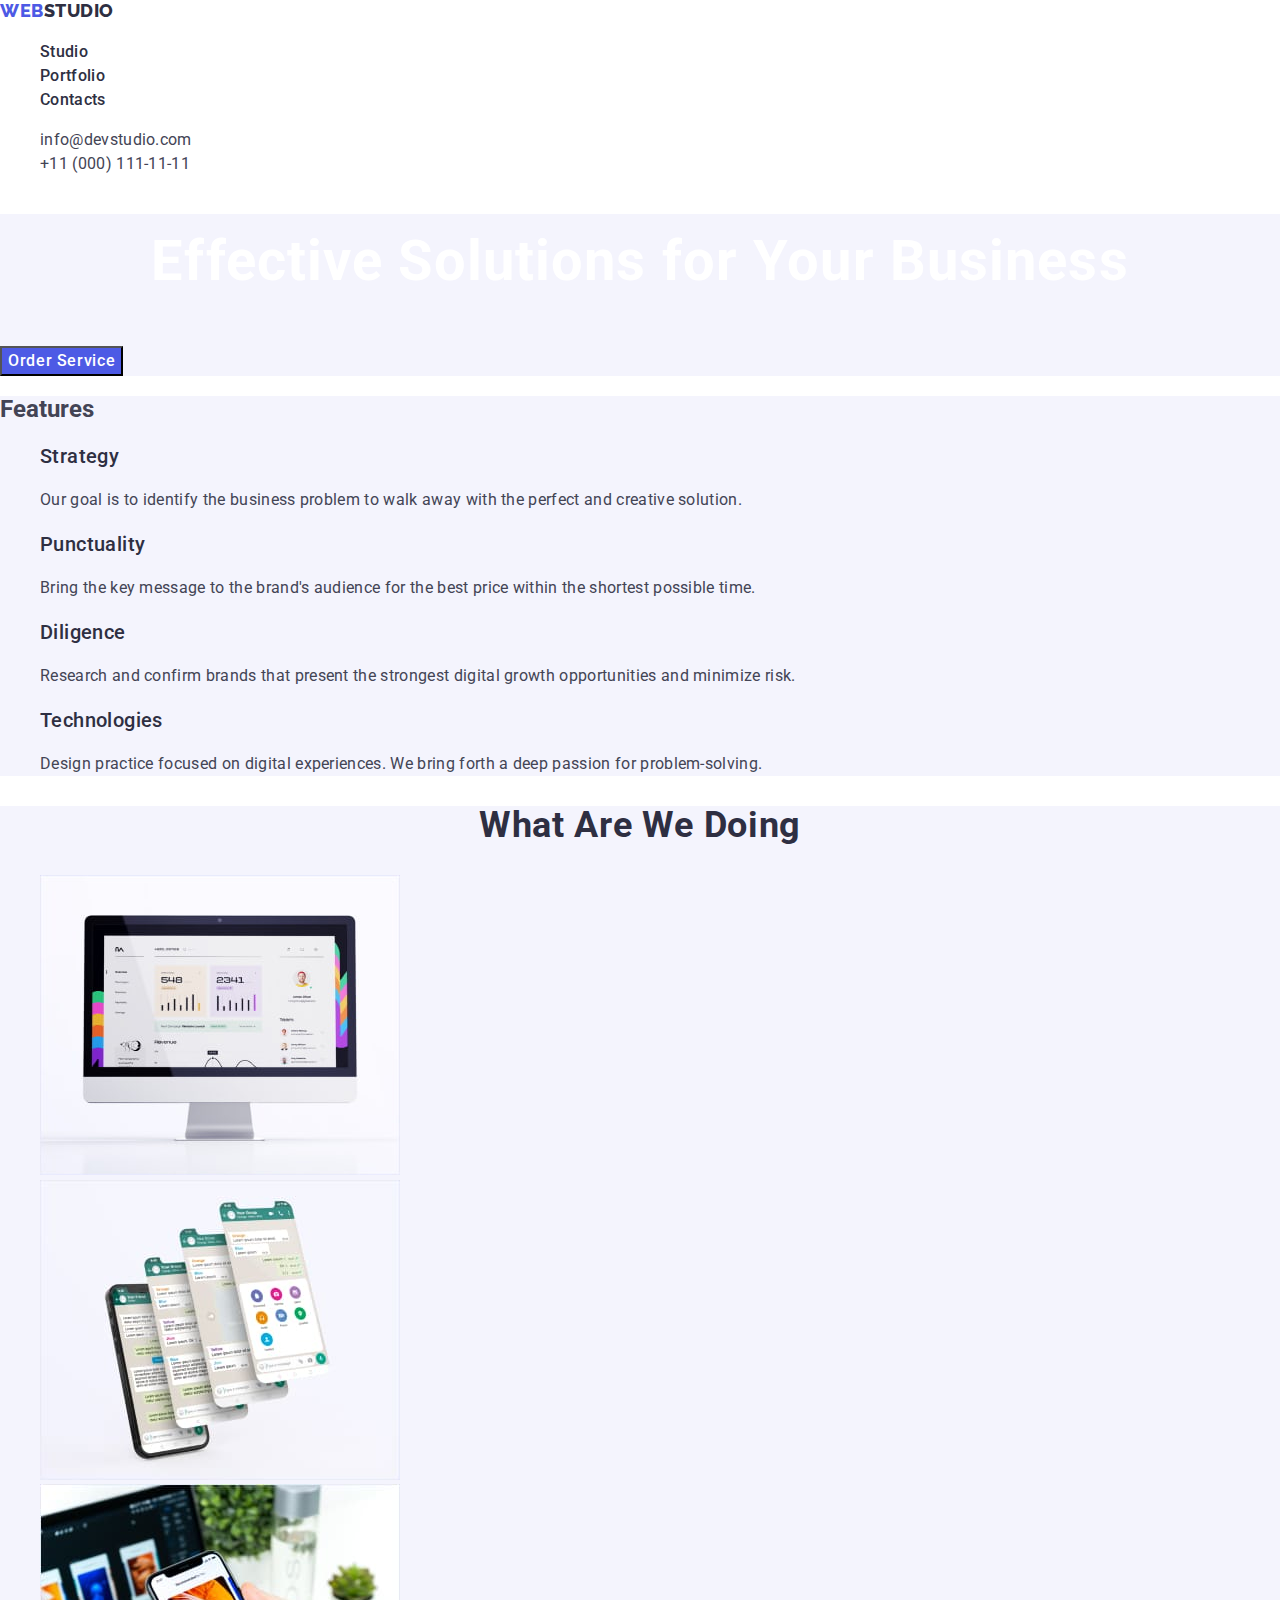
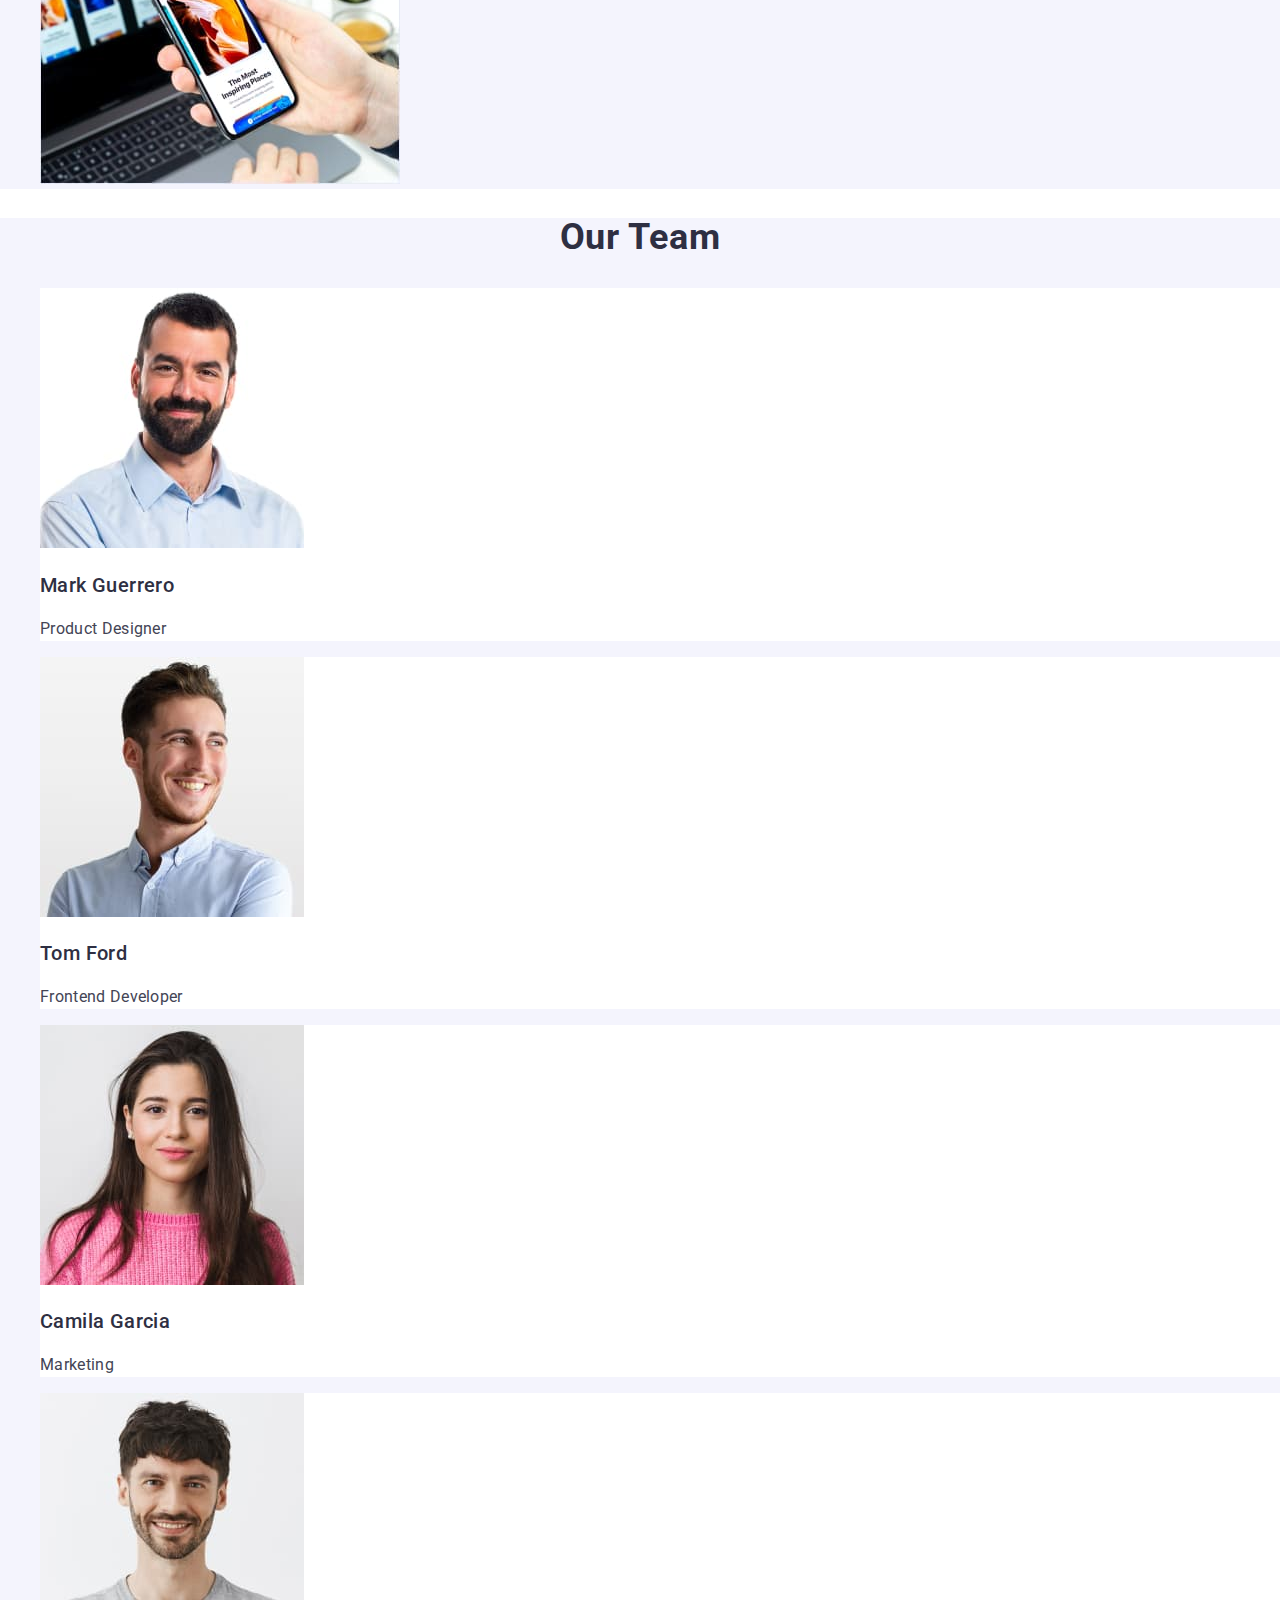
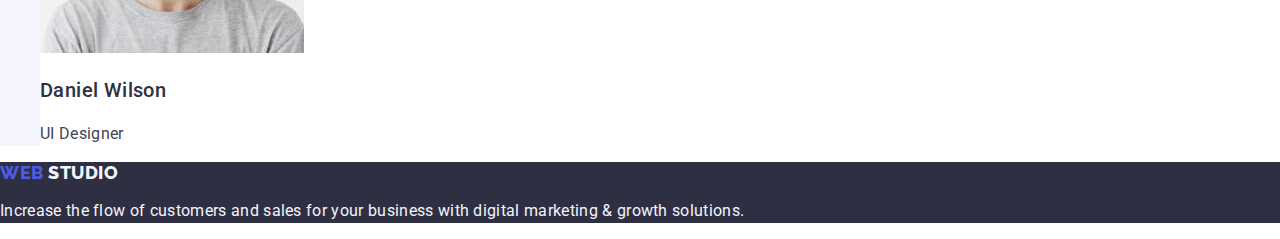
==== commit 9604f914: "7" ====
--- a/index.html
+++ b/index.html
@@ -66,7 +66,7 @@
       <!-- Features -->
       <section class="section features">
         <h2 class="features-title">Features</h2>
-        <ul class="features-list">
+        <ul class="features-list list">
           <li class="features-item">
             <h3 class="features-item-title">Strategy</h3>
             <p class="features-item-text">
@@ -100,7 +100,7 @@
       <!-- What we do -->
       <section class="section product">
         <h2 class="product-title">What are we doing</h2>
-        <ul class="product-list">
+        <ul class="product-list list">
           <li class="product-item">
             <img
               class="product-img"
@@ -133,7 +133,7 @@
       <!-- Our team -->
       <section class="section team">
         <h2 class="team-title">Our Team</h2>
-        <ul class="team-list">
+        <ul class="team-list list">
           <li class="team-faces">
             <img
               class="team-photo"
--- a/css/styles.css
+++ b/css/styles.css
@@ -111,10 +111,23 @@
 }
 
 .hero-title {
+    font-family: 'Roboto';
+        font-style: normal;
+        font-weight: 700;
+        font-size: 56px;
+        line-height: 1.7;
+        text-align: center;
+        letter-spacing: 0.02em;
     color: var(--text-light-color);
 }
 
 .hero-btn {
+    font-size: 16px;
+        line-height: 1.5;
+        display: flex;
+        align-items: center;
+        letter-spacing: 0.04em;
+    font-weight: 500;
     background-color: #4D5AE5;
     color: var(--text-light-color);
     cursor: pointer;
@@ -132,7 +145,10 @@
 
 .features {}
 
-.features-title {}
+.features-title {
+    
+
+}
 
 .features-list {}
 
@@ -142,12 +158,15 @@
     font-weight: 500;
         font-size: 20px;
         line-height: 1.2;
+        letter-spacing: 0.02em;
+  color: var(--main-tittle-color);
 }
 
 .features-item-text {
     font-weight: 400;
         font-size: 16px;
         line-height: 1.5;
+        letter-spacing: 0.02em;
 }
 
 /* Product styles */
@@ -162,6 +181,8 @@
         line-height: 1.11;
         text-align: center;
         text-transform: capitalize;
+        letter-spacing: 0.02em;
+        color: var(--main-tittle-color);
 }
 
 .product-list {}
@@ -172,7 +193,9 @@
 
 /* Team styles */
 
-.section {}
+.section {
+    background-color: #F4F4FD;
+}
 
 .team {}
 
@@ -182,11 +205,15 @@
         line-height: 1.11;
         text-align: center;
         text-transform: capitalize;
+        letter-spacing: 0.02em;
+        color: var(--main-tittle-color);
     }
 
 .team-list {}
 
-.team-faces {}
+.team-faces {
+    background-color: var(--background-light);
+}
 
 .team-photo {}
 
@@ -194,6 +221,8 @@
     font-weight: 500;
         font-size: 20px;
         line-height: 1.2;
+        letter-spacing: 0.02em;
+        color: var(--main-tittle-color);
        
 }
 
@@ -201,6 +230,7 @@
     font-weight: 400;
     font-size: 16px;
     line-height: 1.5;
+    letter-spacing: 0.02em;
    }
 
 /* Footer styles*/
